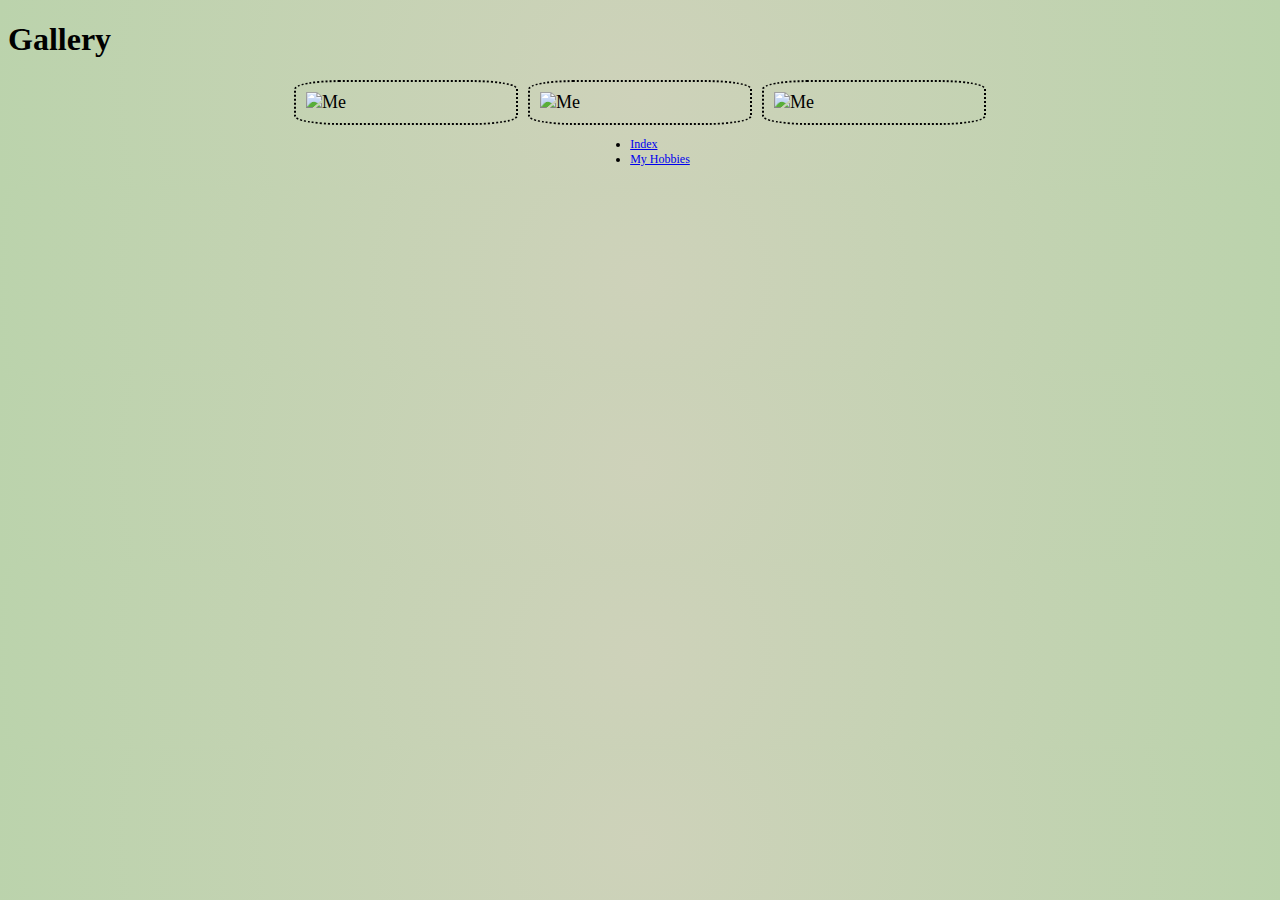
==== gallery.html @ 682b0d3e "First Commit" ====
<!DOCTYPE html>
<html>
<head>
	<title>Gallery</title>
	<link rel="stylesheet" href="styles.css">
</head>
<body>
	<h1>Gallery</h1>
	<div id="gallCol">
		<section class="gallrow" id="megall">
			<img src="https://hatrabbits.com/wp-content/uploads/2017/01/tafel-1.jpg" alt="Me">
		</section>
		<section class="gallrow">
			<img src="https://hatrabbits.com/wp-content/uploads/2017/01/tafel-1.jpg" alt="Me">		
		</section>
		<section class="gallrow">
			<img src="https://hatrabbits.com/wp-content/uploads/2017/01/tafel-1.jpg" alt="Me">
		</section>
	</div>
	<footer>
		<ul>
			<li><a href="index.html" target="_blank">Index</a></li>
			<li><a href="hobbies.html" target="_blank">My Hobbies</a></li>
		</ul>
	</footer>
	<script src="script.js"></script>
</body>
</html>
---- styles.css ----
#info{
	margin-top: 30px;
	margin-left:auto;
	margin-right:auto;
	max-width: 600px;
	width: auto;
	background-color: rgba(255, 255, 255, 0);
	font-family: verdana;
	border: 2px solid black;
	padding-left:20px;
	padding-right:20px;
	font-size:18px;
}
#infopara{
	display: flex;
	align-items: center;
	justify-content: center;

}
#selfimg{
	display: flex;
	align-items: center;
	justify-content: center;
	height: 300px;
}
#siFILE{
	border-radius: 50%;
	height: 95%;
	width:25%;
	opacity: 95%;
}
#inhead{
	display: flex;
	align-items: center;
	justify-content: center;
	color: #939B51;


}
footer{

	display: flex;
	align-items: center;
	justify-content: center;
	font-size: 12px;
	box-sizing: border-box;
	margin-top:auto;
}
body{
	background: radial-gradient(circle, #CED2BA, #BBD3AC);
}
#hobhead{
	text-align:center;
}
.list {
	flex: 1;
	max-width: 200px;
	list-style-type: none;
	border-radius: 20%;
	border-style: dotted;
	border-width: 2px;
	font-size: 18px;
	padding: 10px;
}
.list h1 {
	text-align: center;
	font-size: 28px;
}
.list#hoblist{
	background-color: #CED2BA;
}
.list#intlist{
	background-color: #BBD3AC;
}

#columns{
    display: flex;
    justify-content: center;
	gap: 150px;
}
#gallCol{
    display: flex;
    justify-content: center;
	gap: 10px;
}
.gallrow {
	flex: 1;
	max-width: 200px;
	border-radius: 20%;
	border-style: dotted;
	border-width: 2px;
	font-size: 18px;
	padding: 10px;
	justify-content:center;
	align-items:center;
}
.gallrow img {
	max-width: 50%;
}
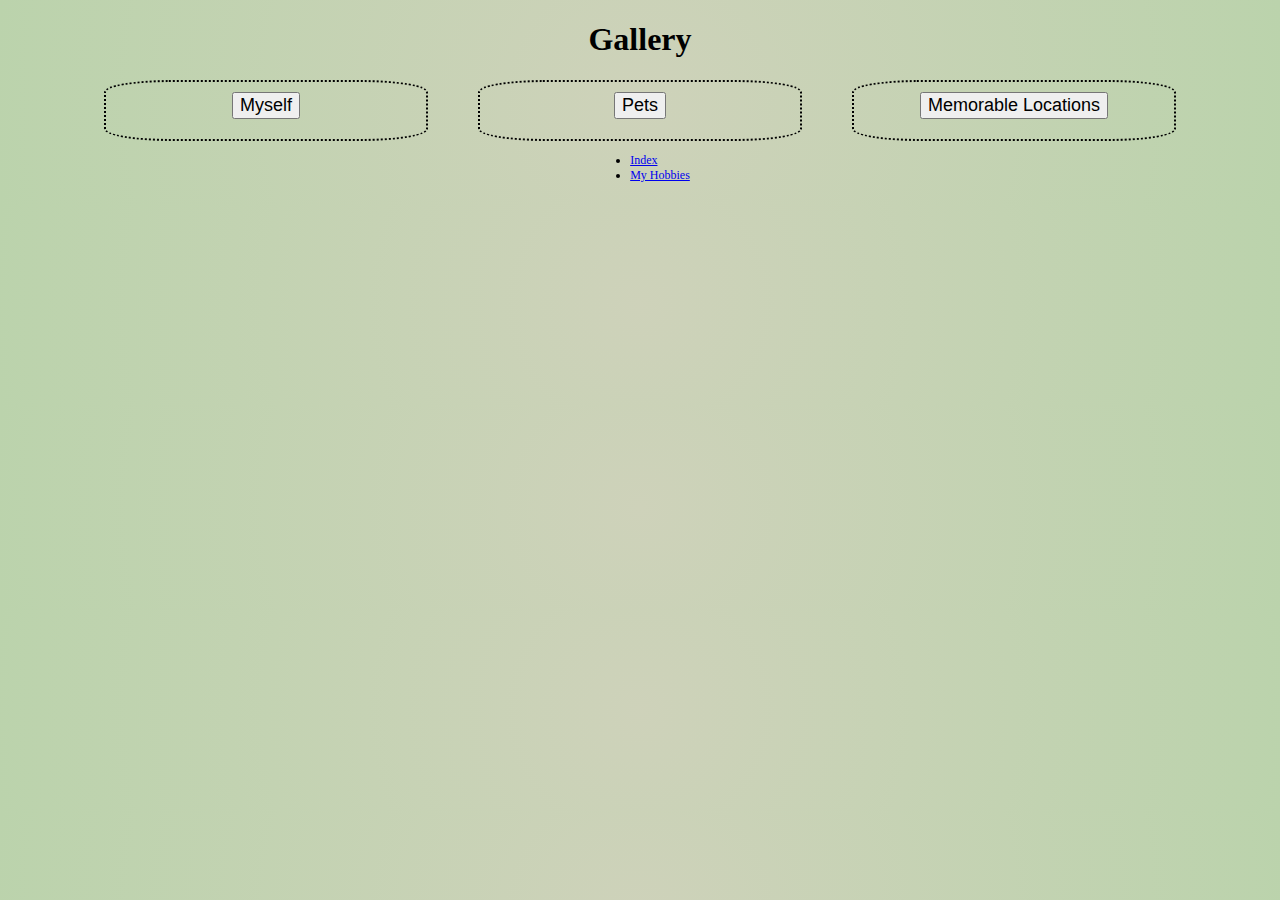
==== commit 1cc0e087: "Gallery&Script update" ====
--- a/gallery.html
+++ b/gallery.html
@@ -5,16 +5,31 @@
 	<link rel="stylesheet" href="styles.css">
 </head>
 <body>
-	<h1>Gallery</h1>
+	<header><h1>Gallery</h1></header>
 	<div id="gallCol">
-		<section class="gallrow" id="megall">
-			<img src="https://hatrabbits.com/wp-content/uploads/2017/01/tafel-1.jpg" alt="Me">
+		<section class="gallrow">
+			<button class="gallbut" id="myselfbut">Myself</button>
+			<div class="images" id="Myselfimg">
+				<img src="https://hatrabbits.com/wp-content/uploads/2017/01/tafel-1.jpg" alt="Me">
+				<img src="https://hatrabbits.com/wp-content/uploads/2017/01/tafel-1.jpg" alt="Me">
+				<img src="https://hatrabbits.com/wp-content/uploads/2017/01/tafel-1.jpg" alt="Me">
+			</div>
 		</section>
 		<section class="gallrow">
-			<img src="https://hatrabbits.com/wp-content/uploads/2017/01/tafel-1.jpg" alt="Me">		
+			<button class="gallbut" id="petbut">Pets</button>
+			<div class="images" id="Petsimg">
+				<img src="https://hatrabbits.com/wp-content/uploads/2017/01/tafel-1.jpg" alt="Me">	
+				<img src="https://hatrabbits.com/wp-content/uploads/2017/01/tafel-1.jpg" alt="Me">
+				<img src="https://hatrabbits.com/wp-content/uploads/2017/01/tafel-1.jpg" alt="Me">	
+			</div>
 		</section>
 		<section class="gallrow">
-			<img src="https://hatrabbits.com/wp-content/uploads/2017/01/tafel-1.jpg" alt="Me">
+			<button class="gallbut" id="MLbut">Memorable Locations</button>
+			<div class="images" id="MLimg">
+				<img src="https://hatrabbits.com/wp-content/uploads/2017/01/tafel-1.jpg" alt="Me">
+				<img src="https://hatrabbits.com/wp-content/uploads/2017/01/tafel-1.jpg" alt="Me">
+				<img src="https://hatrabbits.com/wp-content/uploads/2017/01/tafel-1.jpg" alt="Me">
+			</div>
 		</section>
 	</div>
 	<footer>
--- a/styles.css
+++ b/styles.css
@@ -29,13 +29,8 @@
 	width:25%;
 	opacity: 95%;
 }
-#inhead{
-	display: flex;
-	align-items: center;
-	justify-content: center;
-	color: #939B51;
-
-
+header{
+	text-align:center;
 }
 footer{
 
@@ -49,12 +44,9 @@
 body{
 	background: radial-gradient(circle, #CED2BA, #BBD3AC);
 }
-#hobhead{
-	text-align:center;
-}
 .list {
 	flex: 1;
-	max-width: 200px;
+	max-width: 300px;
 	list-style-type: none;
 	border-radius: 20%;
 	border-style: dotted;
@@ -81,11 +73,12 @@
 #gallCol{
     display: flex;
     justify-content: center;
-	gap: 10px;
+	gap: 50px;
 }
 .gallrow {
+	display:flex;
 	flex: 1;
-	max-width: 200px;
+	max-width: 300px;
 	border-radius: 20%;
 	border-style: dotted;
 	border-width: 2px;
@@ -93,7 +86,20 @@
 	padding: 10px;
 	justify-content:center;
 	align-items:center;
+	flex-direction: column;
 }
-.gallrow img {
-	max-width: 50%;
+.images {
+    display: none; 
+    flex-direction: column; 
+    align-items: center; 
+}
+
+.images img {
+    width: 75%; 
+    height: auto; 
+    margin-bottom: 5px; 
+}
+.gallbut {
+	font-size: 18px;
+	margin-bottom: 10px;
 }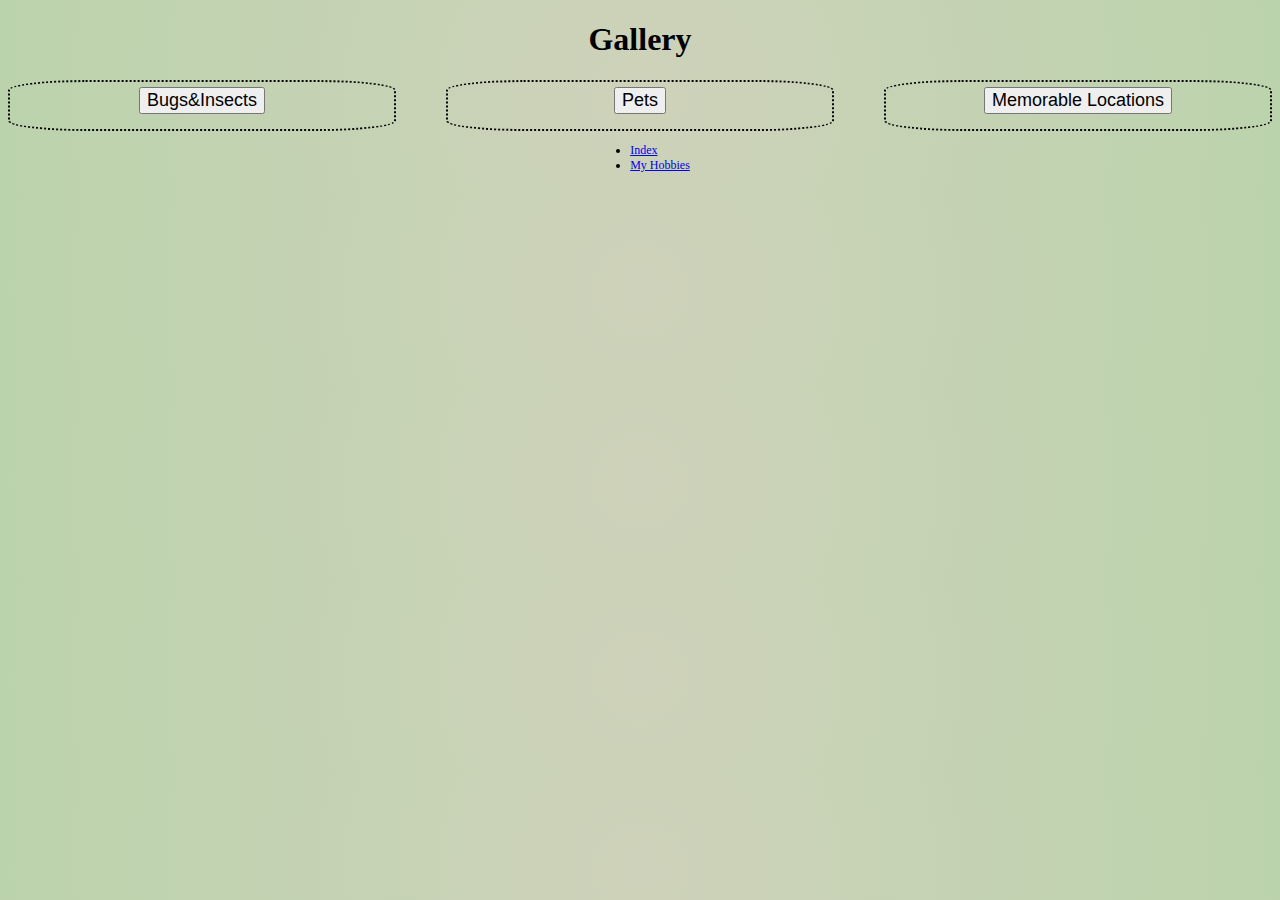
==== commit 412dccd3: "Gallery/Script/Hobby/Images update" ====
--- a/gallery.html
+++ b/gallery.html
@@ -8,27 +8,27 @@
 	<header><h1>Gallery</h1></header>
 	<div id="gallCol">
 		<section class="gallrow">
-			<button class="gallbut" id="myselfbut">Myself</button>
-			<div class="images" id="Myselfimg">
-				<img src="https://hatrabbits.com/wp-content/uploads/2017/01/tafel-1.jpg" alt="Me">
-				<img src="https://hatrabbits.com/wp-content/uploads/2017/01/tafel-1.jpg" alt="Me">
-				<img src="https://hatrabbits.com/wp-content/uploads/2017/01/tafel-1.jpg" alt="Me">
+			<button class="gallbut" id="bibut">Bugs&Insects</button>
+			<div class="images" id="biimg">
+				<img src="Bug1.jpg" alt="Moth">
+				<img src="Bug2.jpg" alt="Mass of Small Insects">
+				<img src="Bug3.jpg" alt="Blurry Caterpillar">
 			</div>
 		</section>
 		<section class="gallrow">
 			<button class="gallbut" id="petbut">Pets</button>
 			<div class="images" id="Petsimg">
-				<img src="https://hatrabbits.com/wp-content/uploads/2017/01/tafel-1.jpg" alt="Me">	
-				<img src="https://hatrabbits.com/wp-content/uploads/2017/01/tafel-1.jpg" alt="Me">
-				<img src="https://hatrabbits.com/wp-content/uploads/2017/01/tafel-1.jpg" alt="Me">	
+				<img src="Pet1.jpg" alt="Hermes; MaltePom">	
+				<img src="Pet2.jpg" alt="Hera; Malte Tzu">
+				<img src="Pet3.jpg" alt="Aster,Astro,Astra; Their Puppies">	
 			</div>
 		</section>
 		<section class="gallrow">
 			<button class="gallbut" id="MLbut">Memorable Locations</button>
 			<div class="images" id="MLimg">
-				<img src="https://hatrabbits.com/wp-content/uploads/2017/01/tafel-1.jpg" alt="Me">
-				<img src="https://hatrabbits.com/wp-content/uploads/2017/01/tafel-1.jpg" alt="Me">
-				<img src="https://hatrabbits.com/wp-content/uploads/2017/01/tafel-1.jpg" alt="Me">
+				<img src="ML1.jpg" alt="Bontoc">
+				<img src="ML2.jpg" alt="View from Burj Khalifa(Not highest floor)">
+				<img src="ML3.jpg" alt="Qasr Al Watan">
 			</div>
 		</section>
 	</div>
--- a/styles.css
+++ b/styles.css
@@ -78,12 +78,12 @@
 .gallrow {
 	display:flex;
 	flex: 1;
-	max-width: 300px;
+	max-width: 400px;
 	border-radius: 20%;
 	border-style: dotted;
 	border-width: 2px;
 	font-size: 18px;
-	padding: 10px;
+	padding: 5px;
 	justify-content:center;
 	align-items:center;
 	flex-direction: column;
@@ -92,11 +92,12 @@
     display: none; 
     flex-direction: column; 
     align-items: center; 
+
 }
 
 .images img {
-    width: 75%; 
-    height: auto; 
+    width: 100%; 
+	max-height: 200px;
     margin-bottom: 5px; 
 }
 .gallbut {
